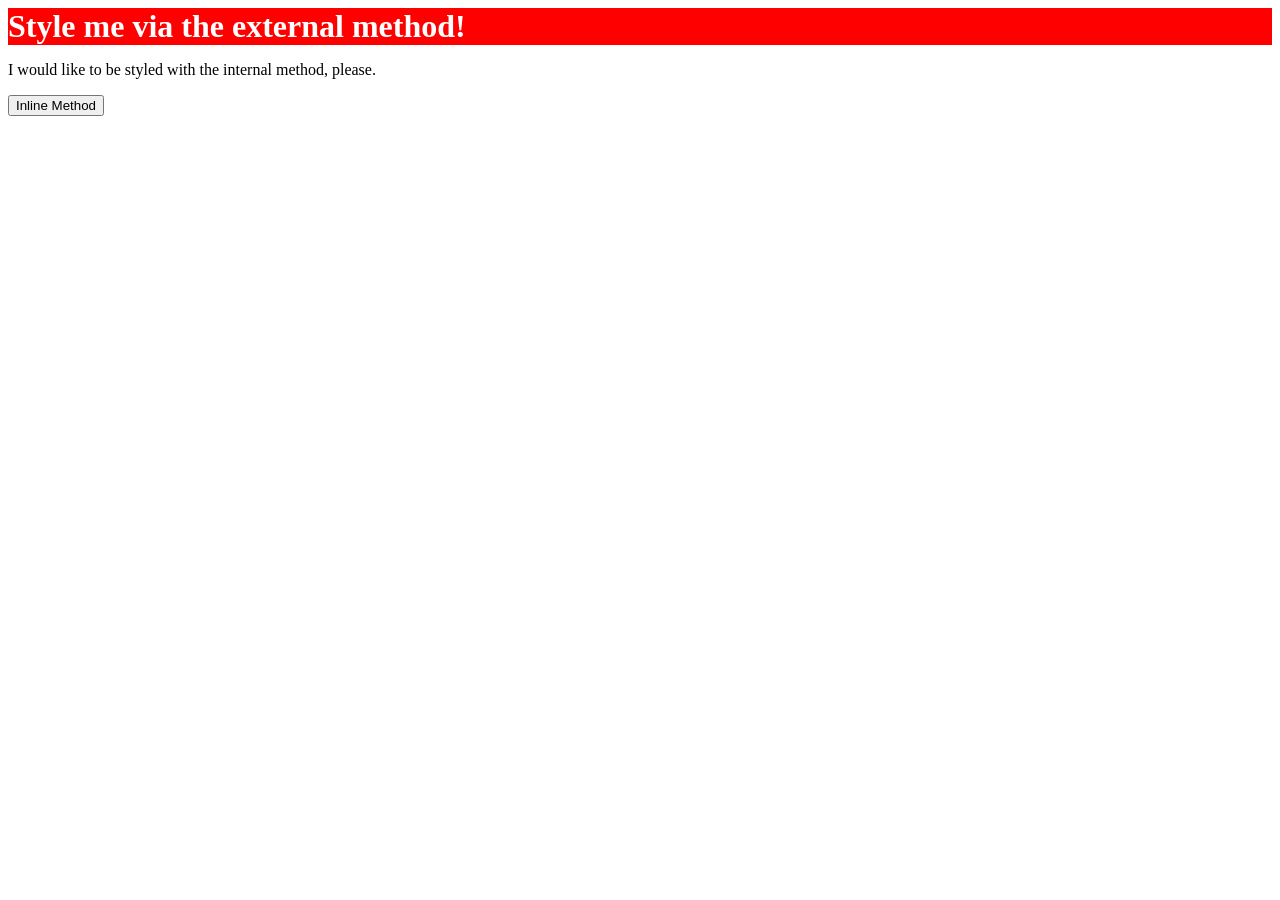
==== foundations/intro-to-css/01-css-methods/index.html @ e8a4a151 "Added styles.css and styled div element" ====
<!DOCTYPE html>
<html lang="en">
  <head>
    <meta charset="UTF-8">
    <meta http-equiv="X-UA-Compatible" content="IE=edge">
    <meta name="viewport" content="width=device-width, initial-scale=1.0">
    <title>Methods for Adding CSS</title>
    <link rel="stylesheet" href="styles.css">
  </head>
  <body>
    <div>Style me via the external method!</div>


    <p>I would like to be styled with the internal method, please.</p>


    <button>Inline Method</button>


  </body>
</html>
---- foundations/intro-to-css/01-css-methods/styles.css ----
div {
    background-color: red;
    color: white;
    font-size: 32px;
    justify-self: center;
    font-weight: bold;
}
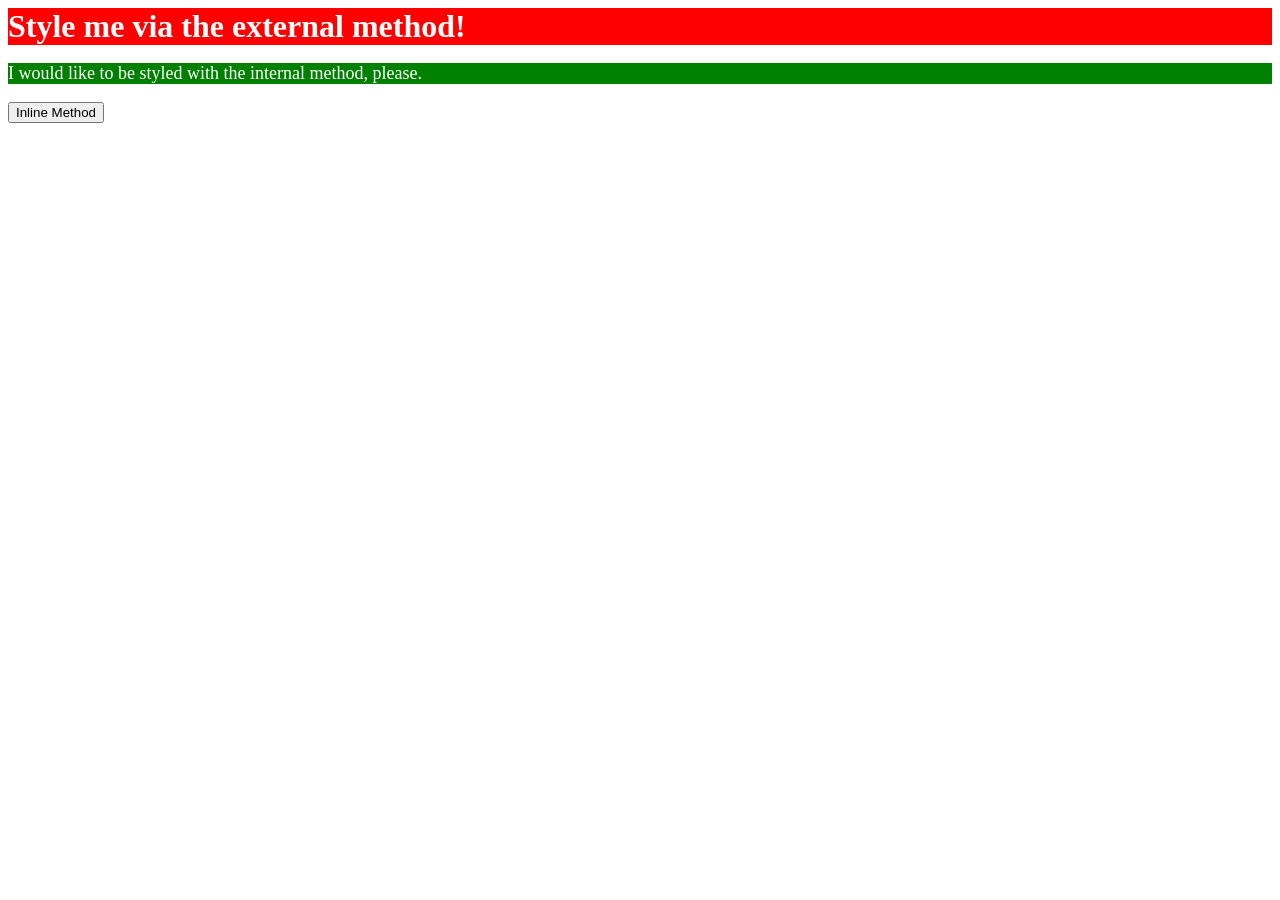
==== commit aa07b4f0: "Styled <p> element" ====
--- a/foundations/intro-to-css/01-css-methods/index.html
+++ b/foundations/intro-to-css/01-css-methods/index.html
@@ -6,6 +6,15 @@
     <meta name="viewport" content="width=device-width, initial-scale=1.0">
     <title>Methods for Adding CSS</title>
     <link rel="stylesheet" href="styles.css">
+    <style>
+      p {
+        background-color: green;
+        color: white;
+        font-size: 18px;
+      }
+
+    </style>
+
   </head>
   <body>
     <div>Style me via the external method!</div>
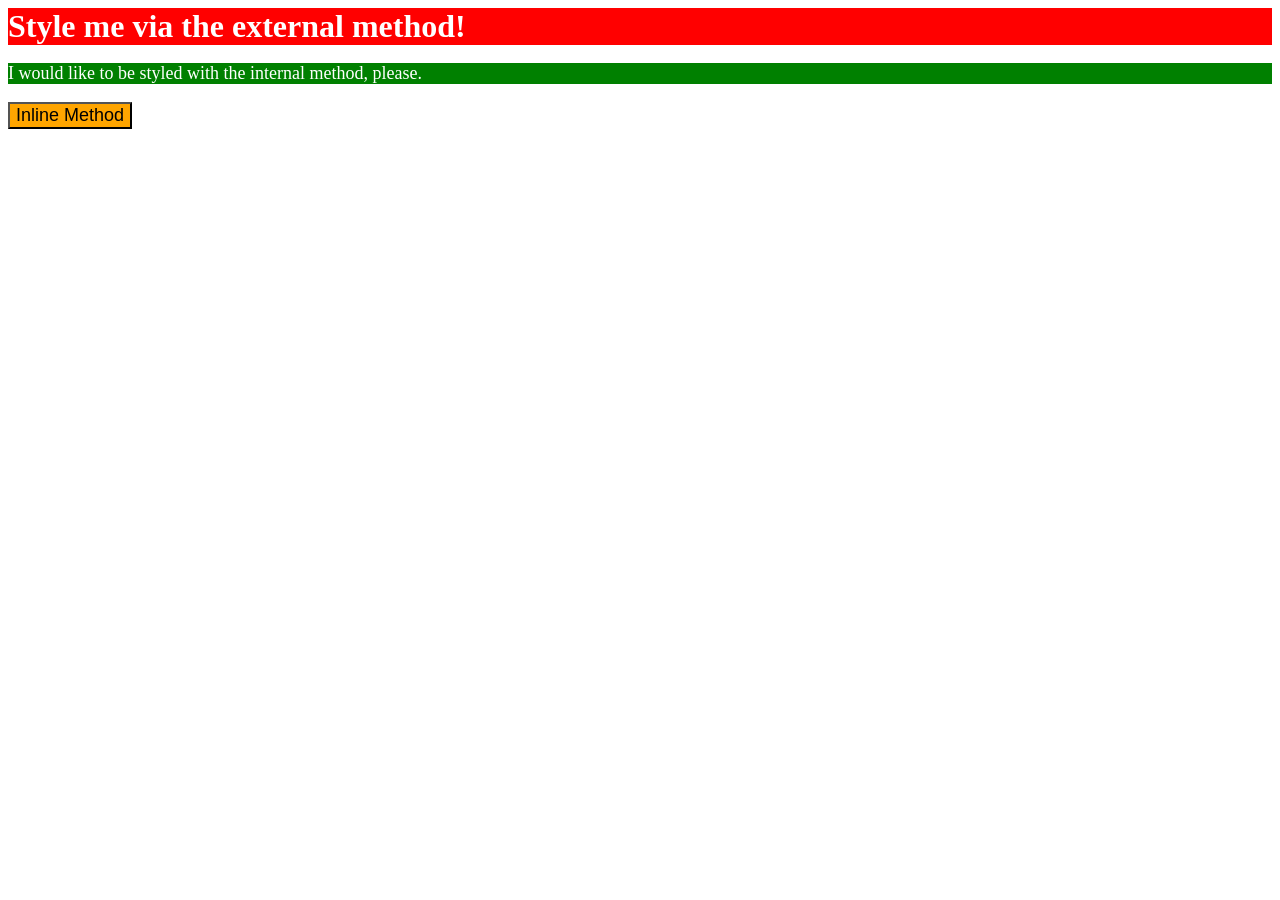
==== commit 18e74977: "Styled <button> element" ====
--- a/foundations/intro-to-css/01-css-methods/index.html
+++ b/foundations/intro-to-css/01-css-methods/index.html
@@ -23,7 +23,7 @@
     <p>I would like to be styled with the internal method, please.</p>
 
 
-    <button>Inline Method</button>
+    <button style="background-color: orange; font-size: 18px;">Inline Method</button>
 
 
   </body>
